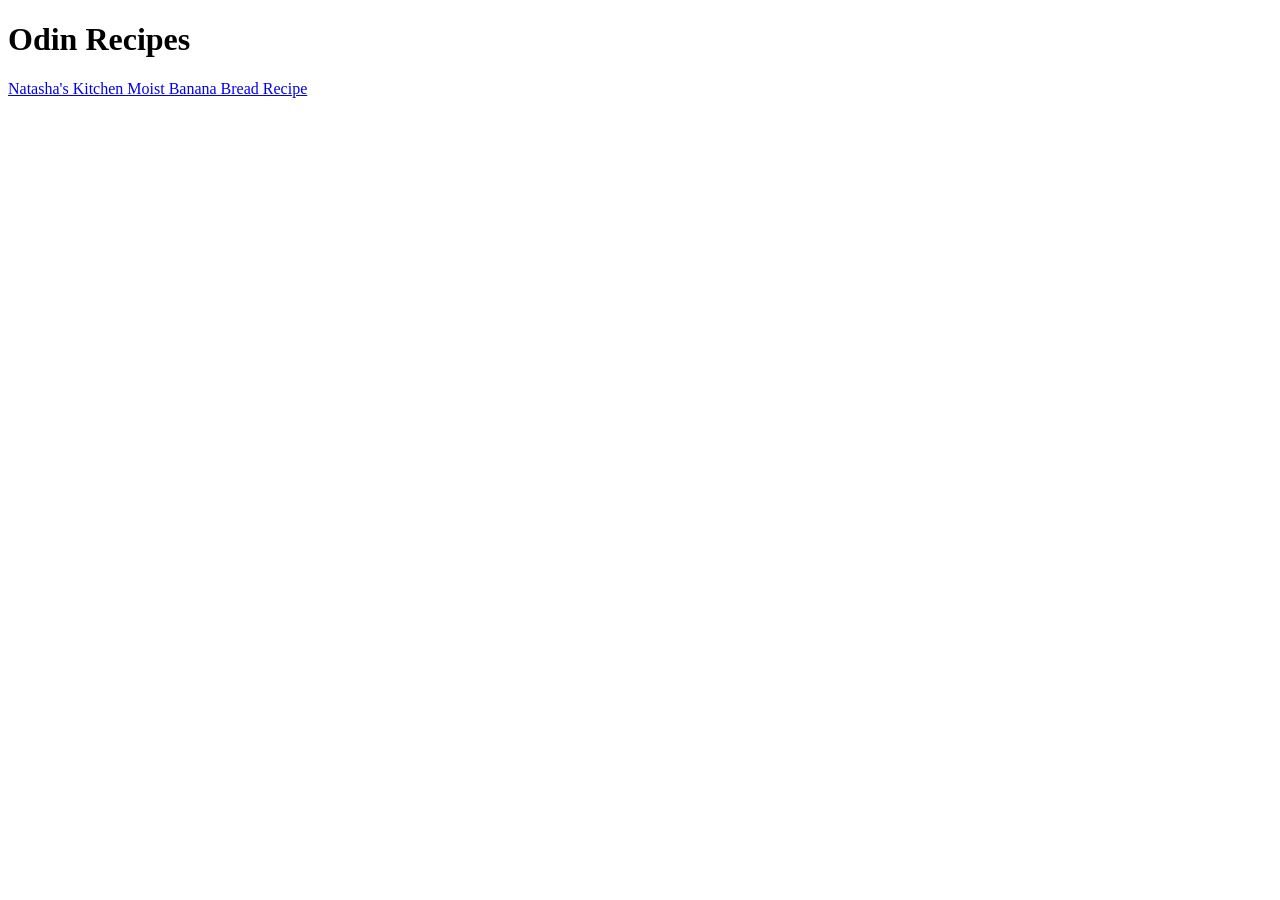
==== index.html @ a81f701f "Added a homepage and a link and page to one of the recipes. Currently added a picture of the recipe " ====
<!DOCTYPE html>
<html lang="en">

<head>
    <meta charset="UTF-8">
    <meta name="viewport" content="width=device-width, initial-scale=1.0">
    <title>Odin Recipes</title>
</head>

<body>
    <h1>Odin Recipes</h1>
    <a href="recipes/banana-bread.html">Natasha's Kitchen Moist Banana Bread Recipe</a>
</body>

</html>
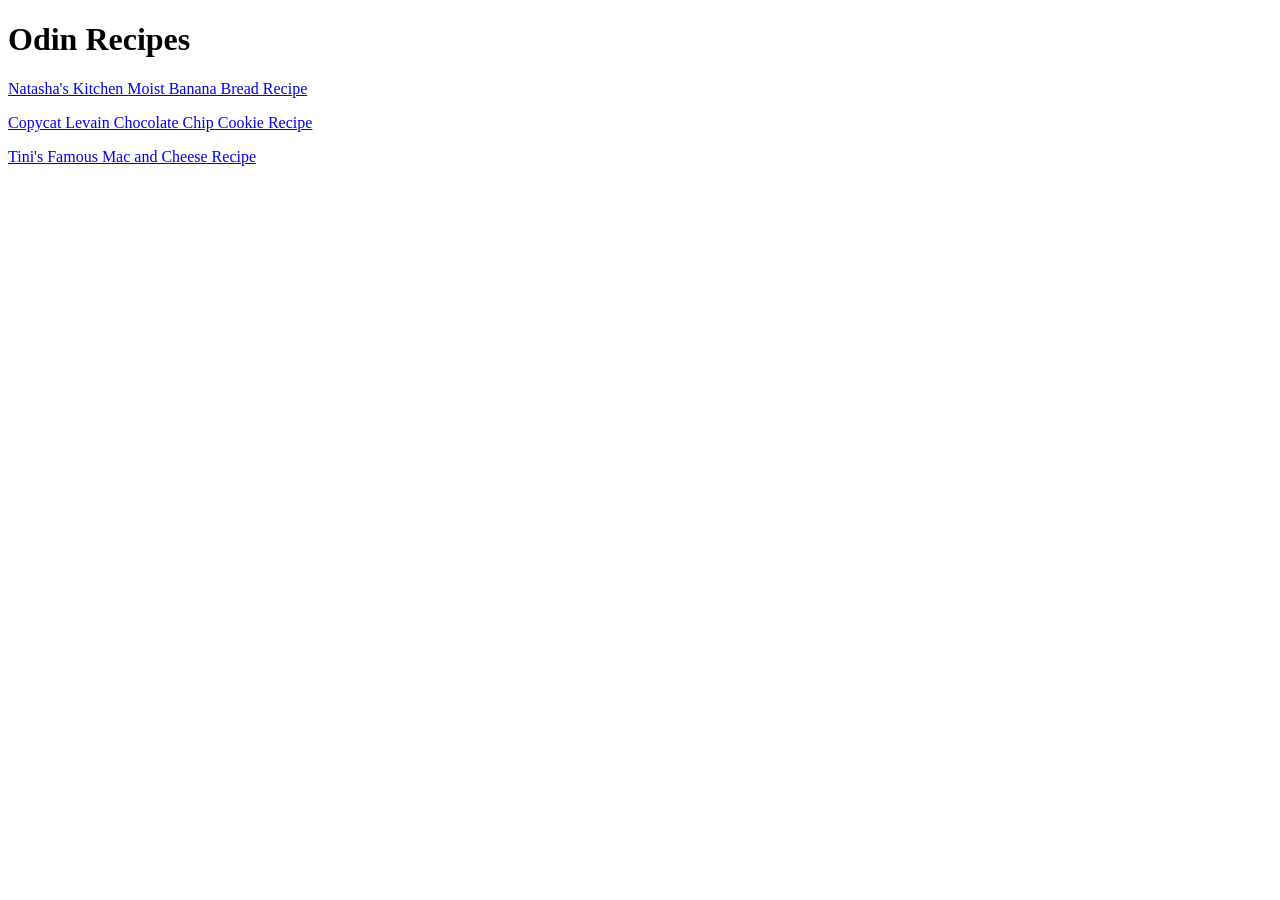
==== commit d6375f6a: "Finished the banana bread recipe, including the ingredients and steps. On the landing page, I added " ====
--- a/index.html
+++ b/index.html
@@ -9,7 +9,10 @@
 
 <body>
     <h1>Odin Recipes</h1>
-    <a href="recipes/banana-bread.html">Natasha's Kitchen Moist Banana Bread Recipe</a>
+    <p><a href="recipes/banana-bread.html">Natasha's Kitchen Moist Banana Bread Recipe</a></p>
+    <a href="recipes/levain-choco-chip-cookie.html">Copycat Levain Chocolate Chip Cookie Recipe</a>
+    <p><a href="recipes/tinis-mac-and-cheese.html">Tini's Famous Mac and Cheese Recipe</a></p>
+
 </body>
 
 </html>
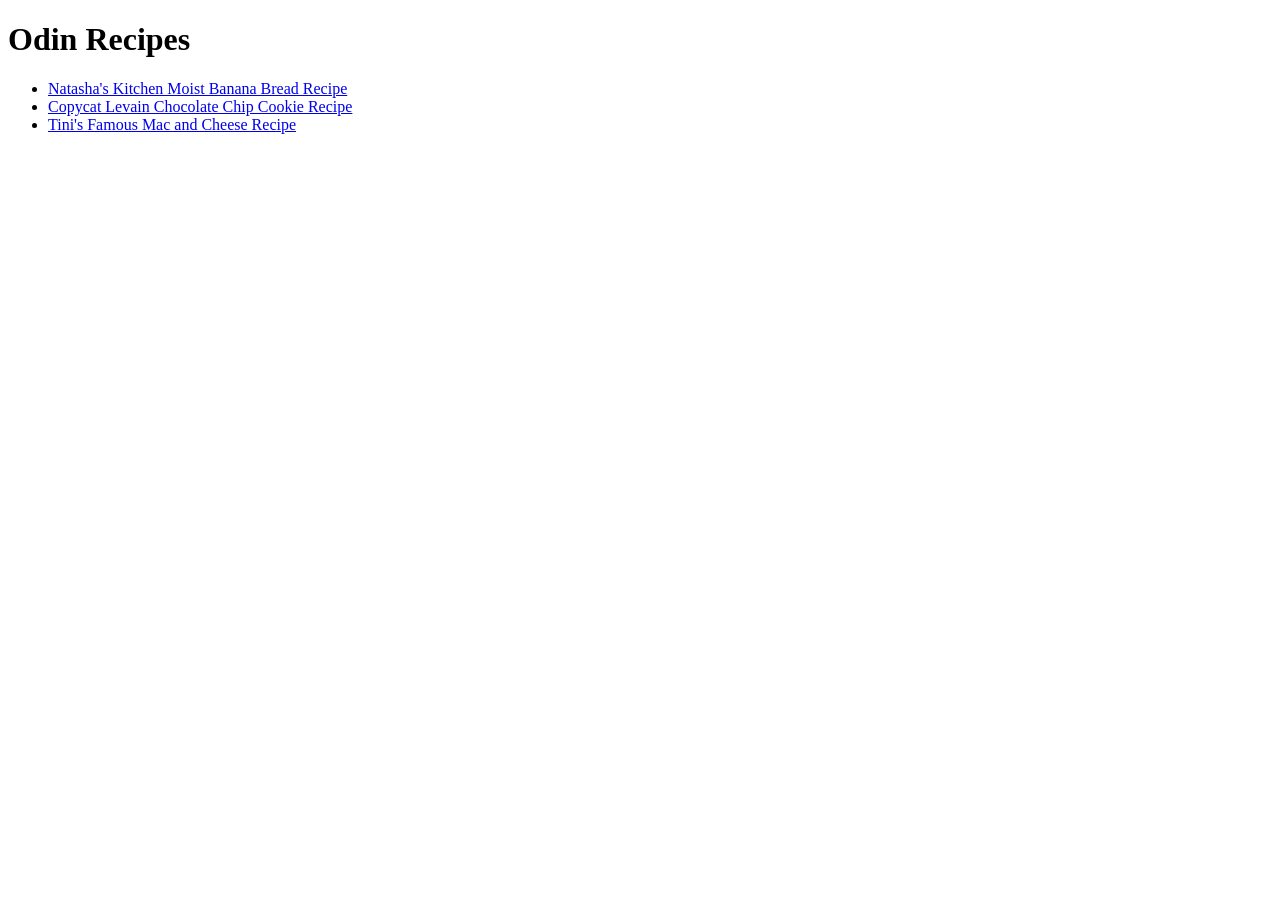
==== commit bdffeb29: "Finished the Levain chocolate chip recipe html file, including the image, description, ingredients, " ====
--- a/index.html
+++ b/index.html
@@ -9,9 +9,17 @@
 
 <body>
     <h1>Odin Recipes</h1>
-    <p><a href="recipes/banana-bread.html">Natasha's Kitchen Moist Banana Bread Recipe</a></p>
-    <a href="recipes/levain-choco-chip-cookie.html">Copycat Levain Chocolate Chip Cookie Recipe</a>
-    <p><a href="recipes/tinis-mac-and-cheese.html">Tini's Famous Mac and Cheese Recipe</a></p>
+    <ul>
+        <li>
+            <a href="recipes/banana-bread.html">Natasha's Kitchen Moist Banana Bread Recipe</a>
+        </li>
+        <li>
+            <a href="recipes/levain-choco-chip-cookie.html">Copycat Levain Chocolate Chip Cookie Recipe</a>
+        </li>
+        <li>
+            <a href="recipes/tinis-mac-and-cheese.html">Tini's Famous Mac and Cheese Recipe</a>
+        </li>
+    </ul>
 
 </body>
 
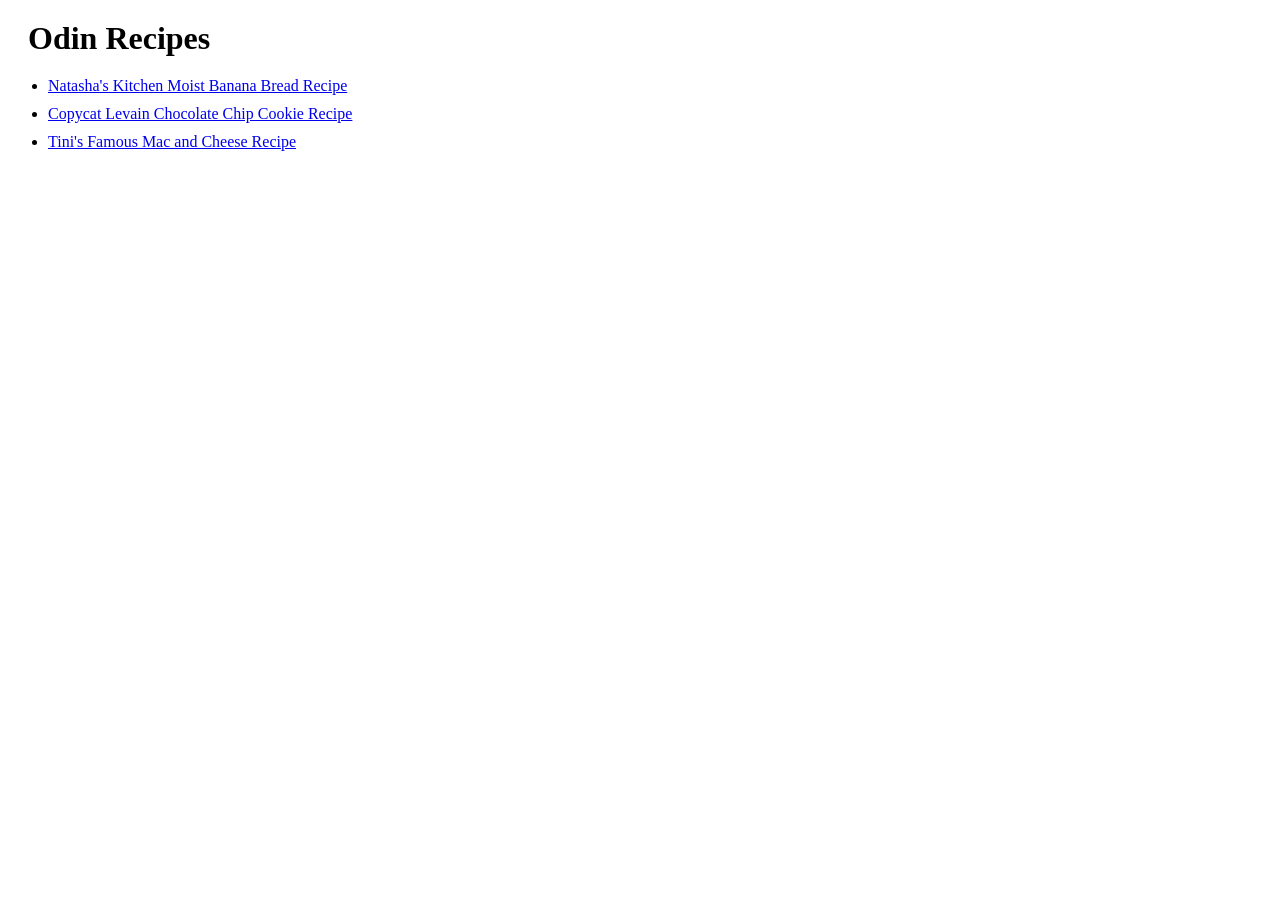
==== commit 909c5216: "After completing the CSS Foundations section of the course, I have been tasked to customize the webp" ====
--- a/index.html
+++ b/index.html
@@ -5,18 +5,19 @@
     <meta charset="UTF-8">
     <meta name="viewport" content="width=device-width, initial-scale=1.0">
     <title>Odin Recipes</title>
+    <link rel="stylesheet" href="style.css">
 </head>
 
 <body>
-    <h1>Odin Recipes</h1>
+    <h1 class="title">Odin Recipes</h1>
     <ul>
-        <li>
+        <li class="recipe-item">
             <a href="recipes/banana-bread.html">Natasha's Kitchen Moist Banana Bread Recipe</a>
         </li>
-        <li>
+        <li class="recipe-item">
             <a href="recipes/levain-choco-chip-cookie.html">Copycat Levain Chocolate Chip Cookie Recipe</a>
         </li>
-        <li>
+        <li class="recipe-item">
             <a href="recipes/tinis-mac-and-cheese.html">Tini's Famous Mac and Cheese Recipe</a>
         </li>
     </ul>
--- a/style.css
+++ b/style.css
@@ -0,0 +1,12 @@
+* {
+    font-family: Georgia, Garamond, serif;
+}
+
+.title {
+    margin: 20px;
+}
+
+.recipe-item {
+    margin: 10px 0;
+
+}
